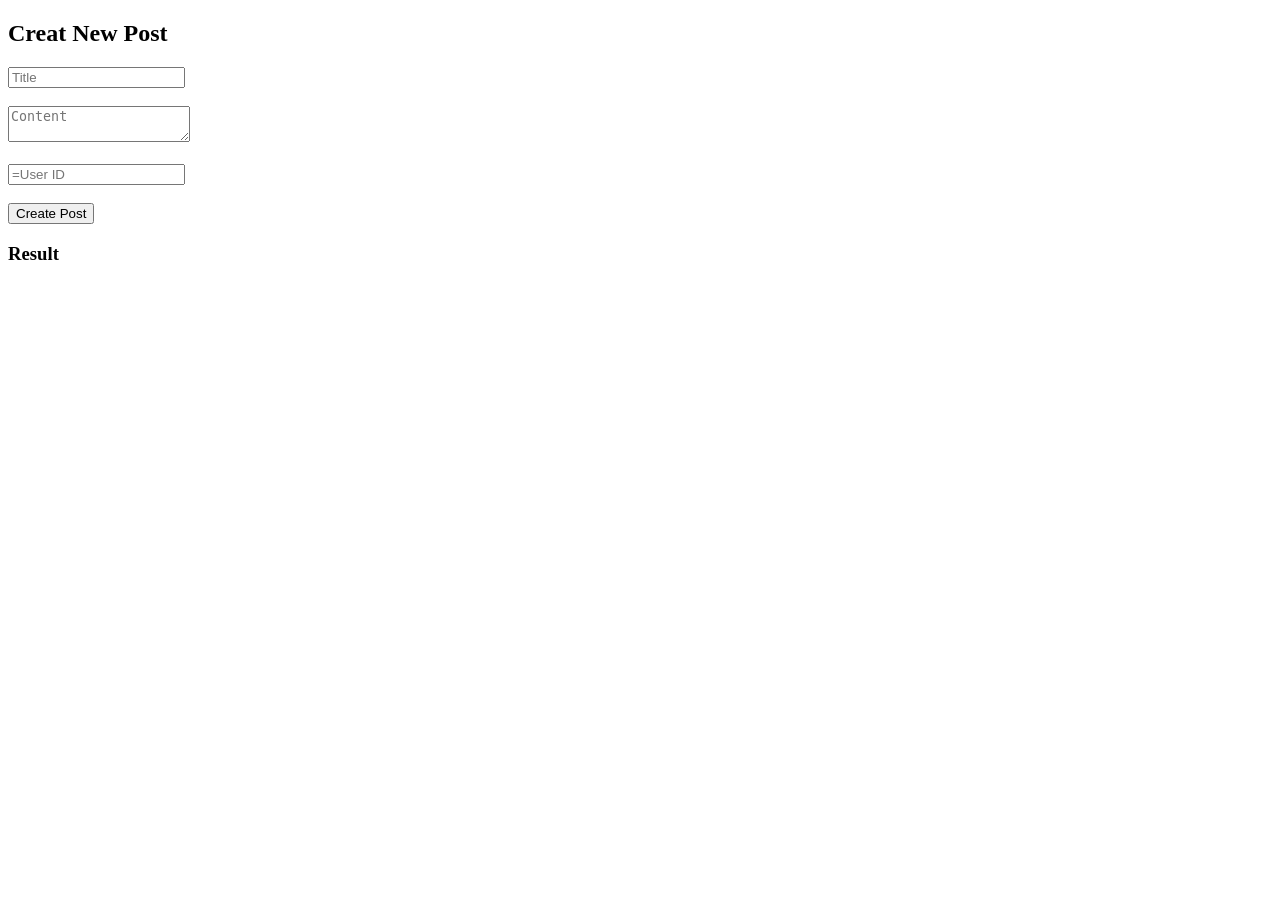
==== form.html @ 5cecf2c2 "initial commit" ====
<!DOCTYPE html>
<html lang="en">
<head>
    <meta charset="UTF-8">
    <meta name="viewport" content="width=device-width, initial-scale=1.0">
    <title>Creat post</title>
</head>
<body>
    <h2>Creat New Post</h2>
    <form id="postForm">
<input type="text" id="title"  placeholder="Title" required><br><br>

<textarea id="body" placeholder="Content" required></textarea><br><br>
 <input type="number" id="userId" placeholder="=User ID" required><br><br>  
<button type="submit">Create Post</button>
</form>
<h3>Result</h3>
<div id="result"></div>
<script>

 async function creatPost(tittle, body, userId){
    const response = await fetch("https://jsonplaceholder.typicode.com/posts",{
        method: "POST",
    header: {
        "Content-type": "application/json"
    },
    body: JSON.stringify({
        title,
        body,
        userId
    })
    });
    if(!response.ok){
        throw new error("failed to creat post");
    } 
    return response.json
}
const Form =document.getElementById("postForm");
const resultDiv =document.getElementById("results")
postForm.addEventListener("submit",async (e)=>{
    e.preventDefault();

    const title = document.getElementById("title").value;
    const body = document.getElementById("body").value;
    const userId = document.getElementById("userId").value;
    try{
        const newPost =await creatPost(title, body,userId);
    resultDiv.innerHTML=`
    <p><strong>Post Created</strong></p>
    <p> ID: ${newPost.id}</p>
    <p>Title: ${newPost.title}</p>
    <p>${newPost.body}</p>`;
}catch(error){
    const message = error.message || error;
    resultDiv.textContent = "Error:" + error.message
} 
}); 
</script>
</body>
</html>
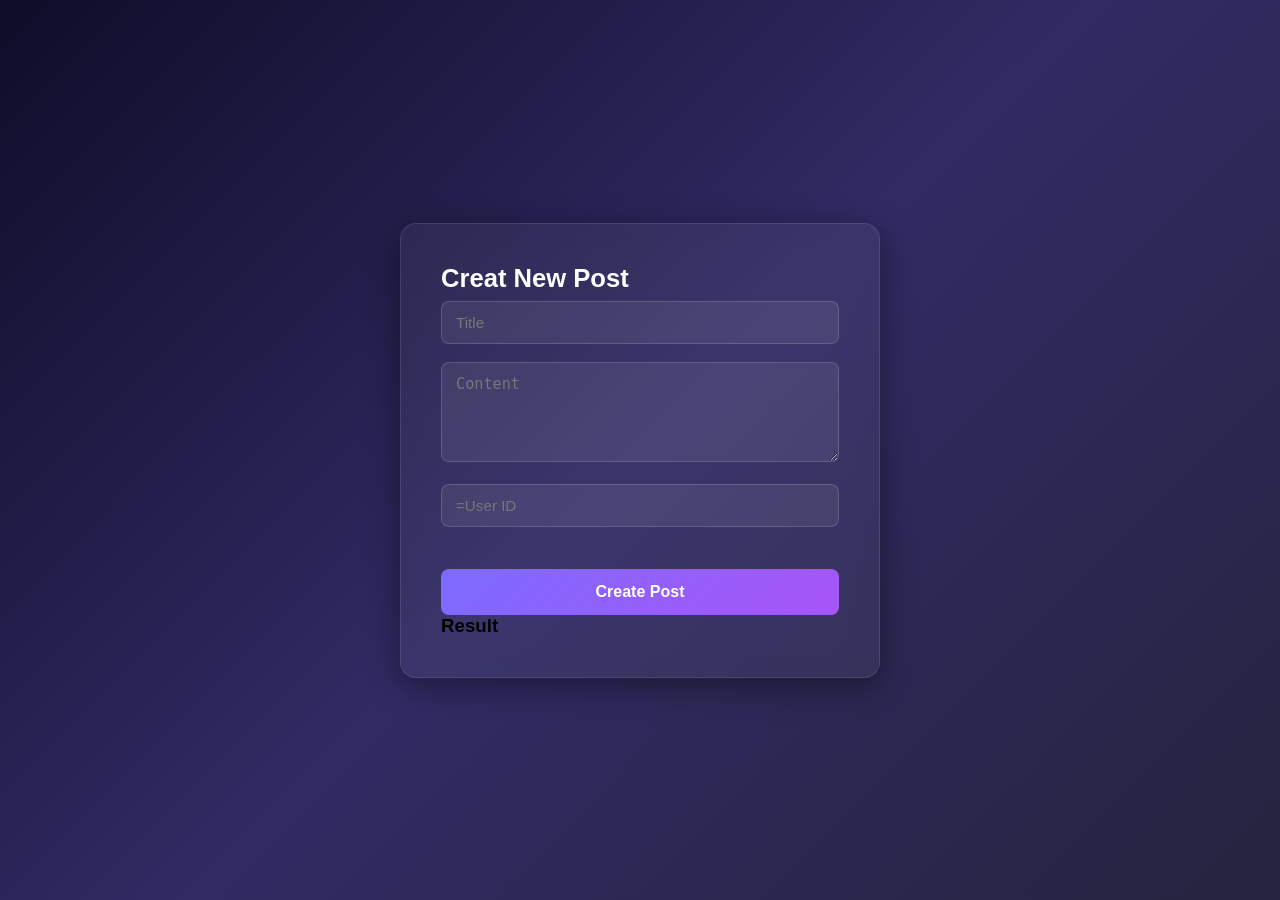
==== commit 9b795271: "Add all modified files and new files" ====
--- a/form.html
+++ b/form.html
@@ -4,8 +4,155 @@
     <meta charset="UTF-8">
     <meta name="viewport" content="width=device-width, initial-scale=1.0">
     <title>Creat post</title>
+    <style>
+/* ===== RESET ===== */
+* {
+  box-sizing: border-box;
+  margin: 0;
+  padding: 0;
+}
+
+/* ===== BODY ===== */
+body {
+  min-height: 100vh;
+  background: linear-gradient(135deg, #0f0c29, #302b63, #24243e);
+  display: flex;
+  justify-content: center;
+  align-items: center;
+  font-family: 'Segoe UI', sans-serif;
+  padding: 20px;
+}
+
+/* ===== CARD ===== */
+.card {
+  background: rgba(255, 255, 255, 0.05);
+  border: 1px solid rgba(255, 255, 255, 0.1);
+  backdrop-filter: blur(10px);
+  border-radius: 16px;
+  padding: 40px;
+  width: 100%;
+  max-width: 480px;
+  box-shadow: 0 8px 32px rgba(0, 0, 0, 0.4);
+}
+
+/* ===== HEADING ===== */
+h2 {
+  color: #fff;
+  font-size: 1.6rem;
+  margin-bottom: 8px;
+}
+
+.subtitle {
+  color: #aaa;
+  font-size: 0.9rem;
+  margin-bottom: 28px;
+}
+
+/* ===== LABELS ===== */
+label {
+  display: block;
+  color: #ccc;
+  font-size: 0.85rem;
+  margin-bottom: 6px;
+  margin-top: 16px;
+}
+
+/* ===== INPUTS & TEXTAREA ===== */
+input,
+textarea {
+  width: 100%;
+  padding: 12px 14px;
+  background: rgba(255, 255, 255, 0.08);
+  border: 1px solid rgba(255, 255, 255, 0.15);
+  border-radius: 8px;
+  color: #fff;
+  font-size: 0.95rem;
+  outline: none;
+  transition: border 0.2s;
+}
+
+input:focus,
+textarea:focus {
+  border-color: #7c6bff;
+}
+
+input::placeholder,
+textarea::placeholder {
+  color: #777;
+}
+
+textarea {
+  resize: vertical;
+  min-height: 100px;
+}
+
+/* ===== BUTTON ===== */
+button {
+  margin-top: 24px;
+  width: 100%;
+  padding: 14px;
+  background: linear-gradient(135deg, #7c6bff, #a855f7);
+  color: #fff;
+  font-size: 1rem;
+  font-weight: 600;
+  border: none;
+  border-radius: 8px;
+  cursor: pointer;
+  transition: opacity 0.2s, transform 0.1s;
+}
+
+button:hover {
+  opacity: 0.9;
+}
+
+button:active {
+  transform: scale(0.98);
+}
+
+button:disabled {
+  opacity: 0.5;
+  cursor: not-allowed;
+}
+
+/* ===== RESULT AREA ===== */
+#result {
+  margin-top: 24px;
+}
+
+/* ===== SUCCESS BOX ===== */
+.success-box {
+  background: rgba(34, 197, 94, 0.1);
+  border: 1px solid rgba(34, 197, 94, 0.3);
+  border-radius: 10px;
+  padding: 16px;
+  color: #86efac;
+}
+
+.success-box h3 {
+  margin-bottom: 10px;
+  font-size: 1rem;
+}
+
+.success-box p {
+  font-size: 0.88rem;
+  line-height: 1.7;
+  color: #d1fae5;
+}
+
+/* ===== ERROR BOX ===== */
+.error-box {
+  background: rgba(239, 68, 68, 0.1);
+  border: 1px solid rgba(239, 68, 68, 0.3);
+  border-radius: 10px;
+  padding: 16px;
+  color: #fca5a5;
+  font-size: 0.9rem;
+}
+
+    </style>
 </head>
 <body>
+    <div class="card">
     <h2>Creat New Post</h2>
     <form id="postForm">
 <input type="text" id="title"  placeholder="Title" required><br><br>
@@ -15,6 +162,7 @@
 <button type="submit">Create Post</button>
 </form>
 <h3>Result</h3>
+</div>
 <div id="result"></div>
 <script>
 
@@ -35,26 +183,23 @@
     } 
     return response.json
 }
-const Form =document.getElementById("postForm");
-const resultDiv =document.getElementById("results")
-postForm.addEventListener("submit",async (e)=>{
-    e.preventDefault();
+    document.getElementById("postForm").addEventListener("submit",async (e)=>{
+    e.preventDefault(); //stop page from refreshing
 
     const title = document.getElementById("title").value;
     const body = document.getElementById("body").value;
     const userId = document.getElementById("userId").value;
     try{
-        const newPost =await creatPost(title, body,userId);
-    resultDiv.innerHTML=`
-    <p><strong>Post Created</strong></p>
+        const newPost =await creatPost(title, body,number(userId));
+        document.getElementById("result").innerHTML=`
+    <h3>Post Created</h3>
     <p> ID: ${newPost.id}</p>
     <p>Title: ${newPost.title}</p>
     <p>${newPost.body}</p>`;
 }catch(error){
-    const message = error.message || error;
-    resultDiv.textContent = "Error:" + error.message
+    document.getElementById("result").innerText= "Error:" + error.message
 } 
-}); 
+});
 </script>
 </body>
 </html>
